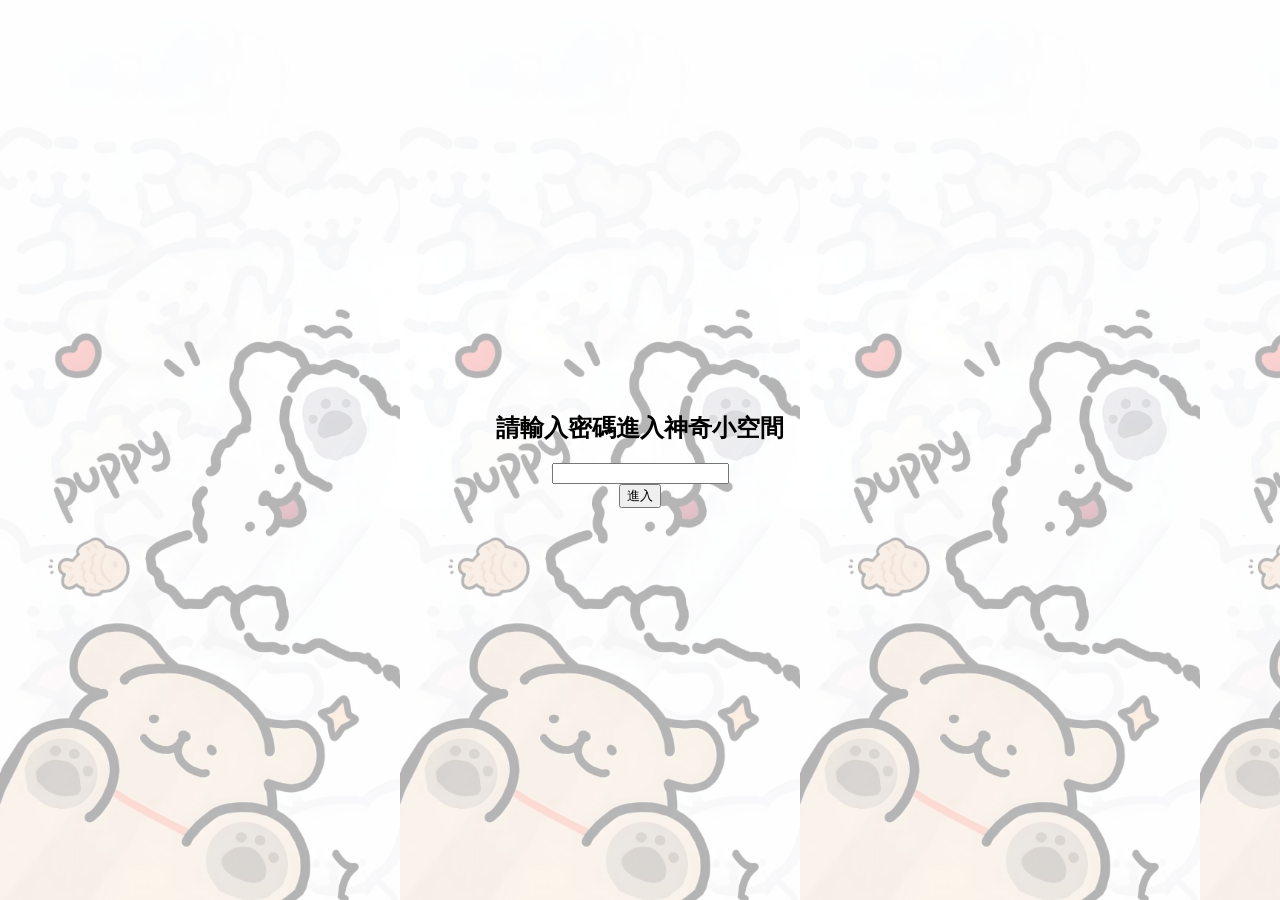
==== index.html @ 513026ff "Update index.html" ====
<!DOCTYPE html>
<html lang="zh-TW">
<head>
<meta charset="UTF-8">
<meta name="viewport" content="width=device-width, initial-scale=1.0">

<title>兩週年快樂</title>

<style>

body{
margin:0;
font-family:"Microsoft JhengHei";
overflow:hidden;

/* 回憶錄背景（這次不會壞） */
background-image:url("B17AA438-737E-43B7-A170-5A848FE84EAA.jpeg");
background-size:400px;
background-repeat:repeat;
background-color:#fff0f5;
}

/* 半透明覆蓋（讓字看得清楚） */
body::before{
content:"";
position:fixed;
width:100%;
height:100%;
background:rgba(255,255,255,0.7);
z-index:-1;
}

/* 密碼頁 */

#passwordPage{
position:fixed;
width:100%;
height:100%;
display:flex;
justify-content:center;
align-items:center;
flex-direction:column;
z-index:10;
}

/* 測驗 */

#quiz{
display:none;
position:fixed;
width:100%;
height:100%;
display:flex;
justify-content:center;
align-items:center;
flex-direction:column;
z-index:9;
}

.option{
margin:10px;
padding:10px 20px;
border:1px solid black;
background:white;
cursor:pointer;
}

/* 輪播 */

#carousel{
display:none;
position:absolute;
top:50%;
left:50%;
transform-style:preserve-3d;
transform:translate(-50%,-50%);
animation:spin 90s linear infinite;
}

@keyframes spin{
0%{transform:translate(-50%,-50%) rotateY(0)}
100%{transform:translate(-50%,-50%) rotateY(360deg)}
}

.photo{
position:absolute;
width:100px;
height:140px;
left:-50px;
top:-70px;
cursor:pointer;
opacity:0.4;
filter:blur(2px);
transition:0.5s;
}

.photo.active{
opacity:1;
filter:blur(0);
transform:scale(1.2);
z-index:2;
}

.photo img{
width:100%;
height:100%;
object-fit:cover;
border-radius:10px;
}

/* 卡片 */

#viewer{
display:none;
position:fixed;
width:100%;
height:100%;
background:rgba(0,0,0,0.8);
justify-content:center;
align-items:center;
z-index:20;
}

.card{
width:240px;
height:320px;
transform-style:preserve-3d;
transition:transform 0.8s;
}

.card.flip{
transform:rotateY(180deg);
}

.front,.back{
position:absolute;
width:100%;
height:100%;
backface-visibility:hidden;
}

.front img{
width:100%;
height:100%;
object-fit:cover;
}

.back{
background:white;
transform:rotateY(180deg);
display:flex;
justify-content:center;
align-items:center;
padding:20px;
}

/* 打字機 */

#typing{
position:fixed;
bottom:20px;
width:100%;
text-align:center;
font-size:20px;
color:#ff4f87;
}

</style>
</head>

<body>

<audio id="bgm" loop>
<source src="music.mp3">
</audio>

<!-- 密碼 -->

<div id="passwordPage">
<h2>請輸入密碼進入神奇小空間</h2>
<input id="password">
<button onclick="enter()">進入</button>
</div>

<!-- 測驗 -->

<div id="quiz">
<h2 id="question"></h2>
<div id="options"></div>
</div>

<!-- 輪播 -->

<div id="carousel"></div>

<!-- 卡片 -->

<div id="viewer" onclick="closeViewer(event)">
<div class="card" id="card">
<div class="front"><img id="photoImg"></div>
<div class="back"><div id="message"></div></div>
</div>
</div>

<div id="typing"></div>

<script>

/* 音樂 */

function playMusic(){
let m=document.getElementById("bgm");
m.play().catch(()=>{});
document.body.addEventListener("click",()=>m.play(),{once:true});
}

/* 進入 */

function enter(){
let p=document.getElementById("password").value;

if(p==="0828"){
document.getElementById("passwordPage").style.display="none";
playMusic();
startQuiz();
}else{
alert("密碼錯誤");
}
}

/* 測驗 */

let quiz=[
{q:"第一次一起過夜的外縣市？",o:["台中","台南","苗栗"],a:1},
{q:"99的五專及碩士科系分別是什麼？",o:["醫檢科/生命科學系-生理組","醫管科/生命科學系-生理組","醫檢科/生技醫藥"],a:0},
{q:"99的鞋子穿幾號？",o:["23","23.5","22.5"],a:1}
];

let qi=0;

function startQuiz(){
document.getElementById("quiz").style.display="flex";
showQ();
}

function showQ(){
let q=quiz[qi];
document.getElementById("question").innerText=q.q;

let html="";
for(let i=0;i<q.o.length;i++){
html+=`<div class="option" onclick="answer(${i})">${q.o[i]}</div>`;
}
document.getElementById("options").innerHTML=html;
}

function answer(i){
if(i===quiz[qi].a){
qi++;
if(qi<quiz.length){
showQ();
}else{
document.getElementById("quiz").style.display="none";
startCarousel();
startTyping();
}
}else{
alert("你死定了");
}
}

/* 輪播 */

function startCarousel(){

let c=document.getElementById("carousel");
c.style.display="block";

let radius=window.innerWidth<768?160:300;

for(let i=1;i<=20;i++){

let deg=(i-1)*(360/20);

let div=document.createElement("div");
div.className="photo";
div.style.transform=`rotateY(${deg}deg) translateZ(${radius}px)`;
div.onclick=()=>openPhoto(i);

div.innerHTML=`<img src="${i}.jpg">`;

c.appendChild(div);

}

}

/* 情話 */

let words=["看屁","一直睡一直睡","我的珍藏都被你看光光了","看屁","看屁","好可愛哦","猜錯了","按看看右邊那張","哈哈哈哈不是這個 再按看看右邊那張😈","嗶嗶嗶啵啵"];

function openPhoto(n){
document.getElementById("viewer").style.display="flex";
document.getElementById("photoImg").src=n+".jpg";
document.getElementById("message").innerText=words[n-1]||"❤️";

setTimeout(()=>{
document.getElementById("card").classList.add("flip");
},300);
}

function closeViewer(e){
if(e.target.id==="viewer"){
document.getElementById("viewer").style.display="none";
document.getElementById("card").classList.remove("flip");
}
}

/* 打字機 */

let text="兩週年快樂張張 很開心我們又一起度過了一個年頭 請多多指教摟";
let ti=0;

function startTyping(){
function t(){
if(ti<text.length){
document.getElementById("typing").innerHTML+=text[ti];
ti++;
setTimeout(t,100);
}
}
t();
}

/* 景深 */

setInterval(()=>{
let ps=document.querySelectorAll(".photo");
ps.forEach(p=>p.classList.remove("active"));

ps.forEach(p=>{
let r=p.getBoundingClientRect();
if(r.left>window.innerWidth*0.3 && r.left<window.innerWidth*0.7){
p.classList.add("active");
}
});
},300);

</script>

</body>
</html>
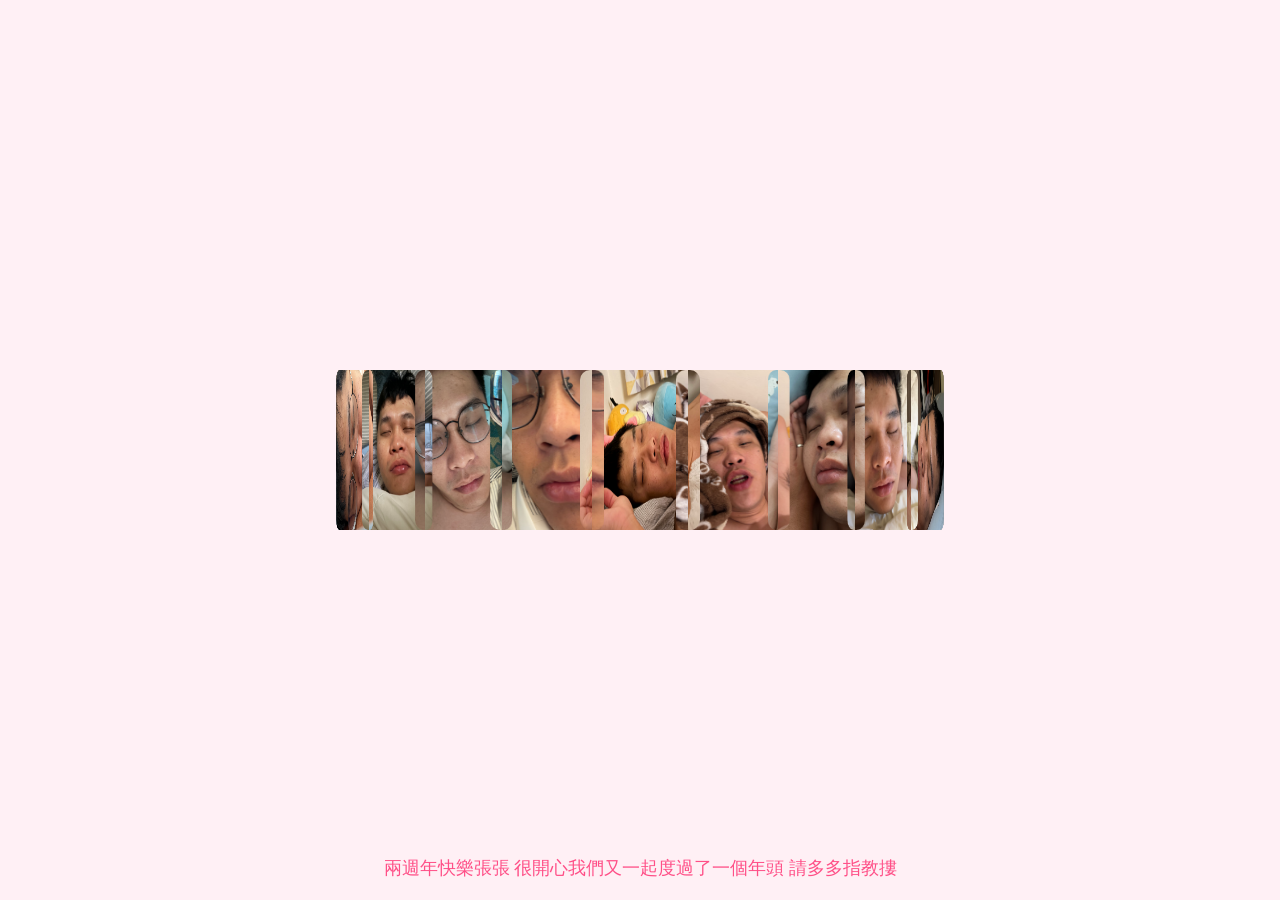
==== commit d1d228f9: "Update index.html" ====
--- a/index.html
+++ b/index.html
@@ -12,60 +12,34 @@
 margin:0;
 font-family:"Microsoft JhengHei";
 overflow:hidden;
-
-/* 回憶錄背景（這次不會壞） */
-background-image:url("B17AA438-737E-43B7-A170-5A848FE84EAA.jpeg");
-background-size:400px;
-background-repeat:repeat;
-background-color:#fff0f5;
-}
-
-/* 半透明覆蓋（讓字看得清楚） */
-body::before{
-content:"";
-position:fixed;
-width:100%;
-height:100%;
-background:rgba(255,255,255,0.7);
-z-index:-1;
-}
-
-/* 密碼頁 */
-
-#passwordPage{
-position:fixed;
-width:100%;
-height:100%;
-display:flex;
-justify-content:center;
-align-items:center;
-flex-direction:column;
-z-index:10;
-}
-
-/* 測驗 */
-
-#quiz{
+background:#fff0f5;
+}
+
+/* 手機用滑動 */
+
+#mobileSlider{
 display:none;
-position:fixed;
-width:100%;
-height:100%;
-display:flex;
-justify-content:center;
-align-items:center;
-flex-direction:column;
-z-index:9;
-}
-
-.option{
-margin:10px;
-padding:10px 20px;
-border:1px solid black;
-background:white;
-cursor:pointer;
-}
-
-/* 輪播 */
+position:absolute;
+width:100%;
+height:100%;
+overflow-x:auto;
+white-space:nowrap;
+scroll-snap-type:x mandatory;
+}
+
+.slide{
+display:inline-block;
+width:80%;
+margin:0 10%;
+scroll-snap-align:center;
+}
+
+.slide img{
+width:100%;
+border-radius:15px;
+}
+
+/* 電腦3D */
 
 #carousel{
 display:none;
@@ -74,7 +48,7 @@
 left:50%;
 transform-style:preserve-3d;
 transform:translate(-50%,-50%);
-animation:spin 90s linear infinite;
+animation:spin 80s linear infinite;
 }
 
 @keyframes spin{
@@ -84,27 +58,15 @@
 
 .photo{
 position:absolute;
-width:100px;
-height:140px;
-left:-50px;
-top:-70px;
-cursor:pointer;
-opacity:0.4;
-filter:blur(2px);
-transition:0.5s;
-}
-
-.photo.active{
-opacity:1;
-filter:blur(0);
-transform:scale(1.2);
-z-index:2;
+width:120px;
+height:160px;
+left:-60px;
+top:-80px;
 }
 
 .photo img{
 width:100%;
 height:100%;
-object-fit:cover;
 border-radius:10px;
 }
 
@@ -122,8 +84,8 @@
 }
 
 .card{
-width:240px;
-height:320px;
+width:260px;
+height:340px;
 transform-style:preserve-3d;
 transition:transform 0.8s;
 }
@@ -161,7 +123,7 @@
 bottom:20px;
 width:100%;
 text-align:center;
-font-size:20px;
+font-size:18px;
 color:#ff4f87;
 }
 
@@ -174,26 +136,8 @@
 <source src="music.mp3">
 </audio>
 
-<!-- 密碼 -->
-
-<div id="passwordPage">
-<h2>請輸入密碼進入神奇小空間</h2>
-<input id="password">
-<button onclick="enter()">進入</button>
-</div>
-
-<!-- 測驗 -->
-
-<div id="quiz">
-<h2 id="question"></h2>
-<div id="options"></div>
-</div>
-
-<!-- 輪播 -->
-
+<div id="mobileSlider"></div>
 <div id="carousel"></div>
-
-<!-- 卡片 -->
 
 <div id="viewer" onclick="closeViewer(event)">
 <div class="card" id="card">
@@ -207,98 +151,55 @@
 <script>
 
 /* 音樂 */
-
-function playMusic(){
-let m=document.getElementById("bgm");
-m.play().catch(()=>{});
-document.body.addEventListener("click",()=>m.play(),{once:true});
-}
-
-/* 進入 */
-
-function enter(){
-let p=document.getElementById("password").value;
-
-if(p==="0828"){
-document.getElementById("passwordPage").style.display="none";
-playMusic();
-startQuiz();
-}else{
-alert("密碼錯誤");
-}
-}
-
-/* 測驗 */
-
-let quiz=[
-{q:"第一次一起過夜的外縣市？",o:["台中","台南","苗栗"],a:1},
-{q:"99的五專及碩士科系分別是什麼？",o:["醫檢科/生命科學系-生理組","醫管科/生命科學系-生理組","醫檢科/生技醫藥"],a:0},
-{q:"99的鞋子穿幾號？",o:["23","23.5","22.5"],a:1}
+document.body.addEventListener("click",()=>{
+document.getElementById("bgm").play();
+},{once:true});
+
+/* 判斷裝置 */
+let isMobile = window.innerWidth < 768;
+
+/* 情話 */
+let words=[
+"看屁","一直睡一直睡","我的珍藏都被你看光光了","堅持下去✊","也不是",
+"多點幾次總會中獎的","猜錯了","按看看右邊那張","哈哈哈哈不是這個 再按看看右邊那張😈","嗶嗶嗶啵啵"
 ];
 
-let qi=0;
-
-function startQuiz(){
-document.getElementById("quiz").style.display="flex";
-showQ();
-}
-
-function showQ(){
-let q=quiz[qi];
-document.getElementById("question").innerText=q.q;
-
-let html="";
-for(let i=0;i<q.o.length;i++){
-html+=`<div class="option" onclick="answer(${i})">${q.o[i]}</div>`;
-}
-document.getElementById("options").innerHTML=html;
-}
-
-function answer(i){
-if(i===quiz[qi].a){
-qi++;
-if(qi<quiz.length){
-showQ();
-}else{
-document.getElementById("quiz").style.display="none";
-startCarousel();
-startTyping();
-}
-}else{
-alert("你死定了");
-}
-}
-
-/* 輪播 */
-
-function startCarousel(){
+/* 手機 */
+if(isMobile){
+
+let slider=document.getElementById("mobileSlider");
+slider.style.display="block";
+
+for(let i=1;i<=20;i++){
+slider.innerHTML+=`
+<div class="slide" onclick="openPhoto(${i})">
+<img src="${i}.jpg">
+</div>`;
+}
+
+}
+
+/* 電腦 */
+else{
 
 let c=document.getElementById("carousel");
 c.style.display="block";
 
-let radius=window.innerWidth<768?160:300;
-
 for(let i=1;i<=20;i++){
-
 let deg=(i-1)*(360/20);
 
 let div=document.createElement("div");
 div.className="photo";
-div.style.transform=`rotateY(${deg}deg) translateZ(${radius}px)`;
+div.style.transform=`rotateY(${deg}deg) translateZ(300px)`;
 div.onclick=()=>openPhoto(i);
 
 div.innerHTML=`<img src="${i}.jpg">`;
-
 c.appendChild(div);
-
-}
-
-}
-
-/* 情話 */
-
-let words=["看屁","一直睡一直睡","我的珍藏都被你看光光了","看屁","看屁","好可愛哦","猜錯了","按看看右邊那張","哈哈哈哈不是這個 再按看看右邊那張😈","嗶嗶嗶啵啵"];
-
+}
+
+}
+
+/* 點照片 */
 function openPhoto(n){
 document.getElementById("viewer").style.display="flex";
 document.getElementById("photoImg").src=n+".jpg";
@@ -319,32 +220,17 @@
 /* 打字機 */
 
 let text="兩週年快樂張張 很開心我們又一起度過了一個年頭 請多多指教摟";
-let ti=0;
-
-function startTyping(){
-function t(){
-if(ti<text.length){
-document.getElementById("typing").innerHTML+=text[ti];
-ti++;
-setTimeout(t,100);
-}
-}
-t();
-}
-
-/* 景深 */
-
-setInterval(()=>{
-let ps=document.querySelectorAll(".photo");
-ps.forEach(p=>p.classList.remove("active"));
-
-ps.forEach(p=>{
-let r=p.getBoundingClientRect();
-if(r.left>window.innerWidth*0.3 && r.left<window.innerWidth*0.7){
-p.classList.add("active");
-}
-});
-},300);
+let i=0;
+
+function type(){
+if(i<text.length){
+document.getElementById("typing").innerHTML+=text[i];
+i++;
+setTimeout(type,100);
+}
+}
+
+type();
 
 </script>
 
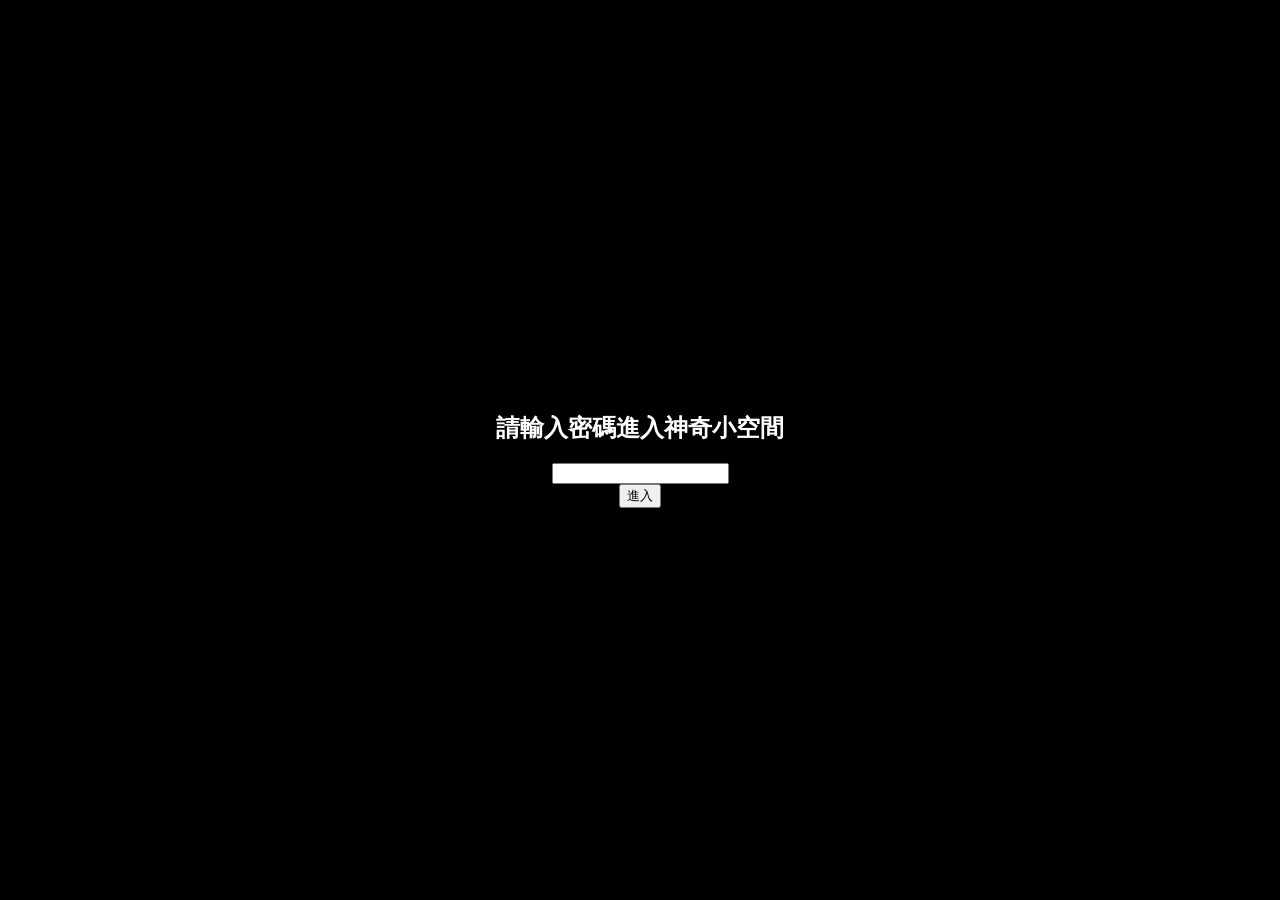
==== commit c401633a: "Update index.html" ====
--- a/index.html
+++ b/index.html
@@ -3,7 +3,6 @@
 <head>
 <meta charset="UTF-8">
 <meta name="viewport" content="width=device-width, initial-scale=1.0">
-
 <title>兩週年快樂</title>
 
 <style>
@@ -11,11 +10,47 @@
 body{
 margin:0;
 font-family:"Microsoft JhengHei";
+background:#000;
 overflow:hidden;
-background:#fff0f5;
-}
-
-/* 手機用滑動 */
+color:white;
+}
+
+/* 🎬 開場淡入 */
+body.fade-in{
+animation:fadeIn 2s ease;
+}
+
+@keyframes fadeIn{
+from{opacity:0}
+to{opacity:1}
+}
+
+/* 背景 */
+
+#bg{
+position:fixed;
+width:100%;
+height:100%;
+background:url("B17AA438-737E-43B7-A170-5A848FE84EAA.jpeg");
+background-size:400px;
+opacity:0.25;
+}
+
+/* 密碼 */
+
+#passwordPage{
+position:fixed;
+width:100%;
+height:100%;
+display:flex;
+justify-content:center;
+align-items:center;
+flex-direction:column;
+background:#000;
+z-index:10;
+}
+
+/* 手機滑動 */
 
 #mobileSlider{
 display:none;
@@ -36,7 +71,9 @@
 
 .slide img{
 width:100%;
-border-radius:15px;
+aspect-ratio:3/4;
+object-fit:cover;
+border-radius:12px;
 }
 
 /* 電腦3D */
@@ -48,7 +85,7 @@
 left:50%;
 transform-style:preserve-3d;
 transform:translate(-50%,-50%);
-animation:spin 80s linear infinite;
+animation:spin 90s linear infinite;
 }
 
 @keyframes spin{
@@ -67,7 +104,25 @@
 .photo img{
 width:100%;
 height:100%;
+object-fit:cover;
 border-radius:10px;
+}
+
+/* 🎬 聚焦背景 */
+
+#overlay{
+position:fixed;
+width:100%;
+height:100%;
+background:rgba(0,0,0,0.7);
+opacity:0;
+transition:0.5s;
+pointer-events:none;
+z-index:15;
+}
+
+#overlay.show{
+opacity:1;
 }
 
 /* 卡片 */
@@ -77,7 +132,6 @@
 position:fixed;
 width:100%;
 height:100%;
-background:rgba(0,0,0,0.8);
 justify-content:center;
 align-items:center;
 z-index:20;
@@ -99,6 +153,8 @@
 width:100%;
 height:100%;
 backface-visibility:hidden;
+border-radius:12px;
+overflow:hidden;
 }
 
 .front img{
@@ -108,37 +164,56 @@
 }
 
 .back{
-background:white;
+background:#111;
 transform:rotateY(180deg);
 display:flex;
 justify-content:center;
 align-items:center;
 padding:20px;
-}
-
-/* 打字機 */
-
-#typing{
-position:fixed;
-bottom:20px;
-width:100%;
 text-align:center;
 font-size:18px;
-color:#ff4f87;
+}
+
+/* 🎬 字幕打字機 */
+
+#typing{
+position:fixed;
+bottom:30px;
+width:90%;
+left:5%;
+text-align:center;
+font-size:18px;
+color:#fff;
+line-height:1.6;
+letter-spacing:1px;
 }
 
 </style>
 </head>
 
-<body>
+<body class="fade-in">
+
+<div id="bg"></div>
+<div id="overlay"></div>
 
 <audio id="bgm" loop>
 <source src="music.mp3">
 </audio>
 
+<!-- 密碼 -->
+<div id="passwordPage">
+<h2>請輸入密碼進入神奇小空間</h2>
+<input id="password">
+<button onclick="enter()">進入</button>
+</div>
+
+<!-- 手機 -->
 <div id="mobileSlider"></div>
+
+<!-- 電腦 -->
 <div id="carousel"></div>
 
+<!-- 卡片 -->
 <div id="viewer" onclick="closeViewer(event)">
 <div class="card" id="card">
 <div class="front"><img id="photoImg"></div>
@@ -150,69 +225,102 @@
 
 <script>
 
-/* 音樂 */
-document.body.addEventListener("click",()=>{
-document.getElementById("bgm").play();
-},{once:true});
-
-/* 判斷裝置 */
+/* 🎬 音樂淡入 */
+
+function playMusic(){
+let m=document.getElementById("bgm");
+m.volume=0;
+m.play().catch(()=>{});
+
+let v=0;
+let fade=setInterval(()=>{
+v+=0.02;
+if(v>=1){v=1;clearInterval(fade);}
+m.volume=v;
+},200);
+}
+
+/* 密碼 */
+
+function enter(){
+if(document.getElementById("password").value==="0828"){
+document.getElementById("passwordPage").style.display="none";
+playMusic();
+start();
+}else{
+alert("密碼錯誤");
+}
+}
+
+/* 啟動 */
+
+function start(){
+
 let isMobile = window.innerWidth < 768;
 
+/* 手機 */
+if(isMobile){
+let slider=document.getElementById("mobileSlider");
+slider.style.display="block";
+
+for(let i=1;i<=20;i++){
+slider.innerHTML+=`
+<div class="slide" onclick="openPhoto(${i})">
+<img src="${i}.jpg" loading="lazy">
+</div>`;
+}
+}
+
+/* 電腦 */
+else{
+let c=document.getElementById("carousel");
+c.style.display="block";
+
+for(let i=1;i<=20;i++){
+let deg=(i-1)*(360/20);
+
+let div=document.createElement("div");
+div.className="photo";
+div.style.transform=`rotateY(${deg}deg) translateZ(300px)`;
+div.onclick=()=>openPhoto(i);
+
+div.innerHTML=`<img src="${i}.jpg">`;
+c.appendChild(div);
+}
+}
+
+startTyping();
+}
+
 /* 情話 */
+
 let words=[
 "看屁","一直睡一直睡","我的珍藏都被你看光光了","堅持下去✊","也不是",
 "多點幾次總會中獎的","猜錯了","按看看右邊那張","哈哈哈哈不是這個 再按看看右邊那張😈","嗶嗶嗶啵啵"
 ];
 
-/* 手機 */
-if(isMobile){
-
-let slider=document.getElementById("mobileSlider");
-slider.style.display="block";
-
-for(let i=1;i<=20;i++){
-slider.innerHTML+=`
-<div class="slide" onclick="openPhoto(${i})">
-<img src="${i}.jpg">
-</div>`;
-}
-
-}
-
-/* 電腦 */
-else{
-
-let c=document.getElementById("carousel");
-c.style.display="block";
-
-for(let i=1;i<=20;i++){
-let deg=(i-1)*(360/20);
-
-let div=document.createElement("div");
-div.className="photo";
-div.style.transform=`rotateY(${deg}deg) translateZ(300px)`;
-div.onclick=()=>openPhoto(i);
-
-div.innerHTML=`<img src="${i}.jpg">`;
-c.appendChild(div);
-}
-
-}
-
-/* 點照片 */
+/* 打開 */
+
 function openPhoto(n){
+
 document.getElementById("viewer").style.display="flex";
+document.getElementById("overlay").classList.add("show");
+
 document.getElementById("photoImg").src=n+".jpg";
 document.getElementById("message").innerText=words[n-1]||"❤️";
 
 setTimeout(()=>{
 document.getElementById("card").classList.add("flip");
-},300);
-}
+},400);
+
+}
+
+/* 關閉 */
 
 function closeViewer(e){
 if(e.target.id==="viewer"){
 document.getElementById("viewer").style.display="none";
+document.getElementById("overlay").classList.remove("show");
 document.getElementById("card").classList.remove("flip");
 }
 }
@@ -222,15 +330,16 @@
 let text="兩週年快樂張張 很開心我們又一起度過了一個年頭 請多多指教摟";
 let i=0;
 
+function startTyping(){
 function type(){
 if(i<text.length){
 document.getElementById("typing").innerHTML+=text[i];
 i++;
-setTimeout(type,100);
-}
-}
-
+setTimeout(type,80);
+}
+}
 type();
+}
 
 </script>
 
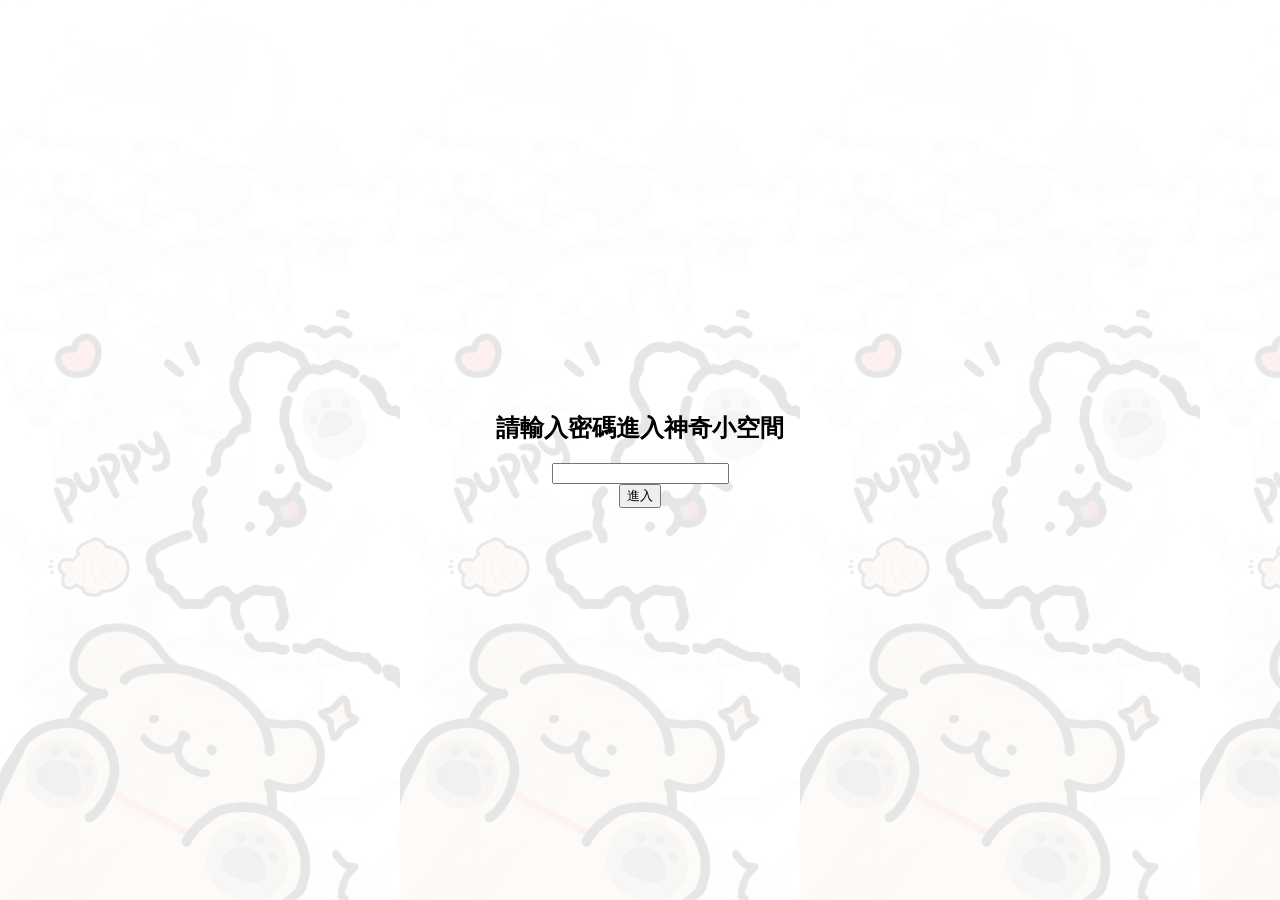
==== commit 163f4853: "Update index.html" ====
--- a/index.html
+++ b/index.html
@@ -3,6 +3,7 @@
 <head>
 <meta charset="UTF-8">
 <meta name="viewport" content="width=device-width, initial-scale=1.0">
+
 <title>兩週年快樂</title>
 
 <style>
@@ -10,34 +11,23 @@
 body{
 margin:0;
 font-family:"Microsoft JhengHei";
-background:#000;
 overflow:hidden;
-color:white;
-}
-
-/* 🎬 開場淡入 */
-body.fade-in{
-animation:fadeIn 2s ease;
-}
-
+background:url("B17AA438-737E-43B7-A170-5A848FE84EAA.jpeg");
+background-size:400px;
+background-repeat:repeat;
+background-color:#fff0f5;
+}
+
+/* 淡入 */
+body{
+animation:fadeIn 1.5s ease;
+}
 @keyframes fadeIn{
 from{opacity:0}
 to{opacity:1}
 }
 
-/* 背景 */
-
-#bg{
-position:fixed;
-width:100%;
-height:100%;
-background:url("B17AA438-737E-43B7-A170-5A848FE84EAA.jpeg");
-background-size:400px;
-opacity:0.25;
-}
-
 /* 密碼 */
-
 #passwordPage{
 position:fixed;
 width:100%;
@@ -46,12 +36,32 @@
 justify-content:center;
 align-items:center;
 flex-direction:column;
-background:#000;
+background:rgba(255,255,255,0.9);
 z-index:10;
 }
 
+/* 測驗 */
+#quiz{
+display:none;
+position:fixed;
+width:100%;
+height:100%;
+background:rgba(255,255,255,0.9);
+justify-content:center;
+align-items:center;
+flex-direction:column;
+z-index:9;
+}
+
+.option{
+margin:10px;
+padding:10px 20px;
+background:white;
+border:1px solid black;
+cursor:pointer;
+}
+
 /* 手機滑動 */
-
 #mobileSlider{
 display:none;
 position:absolute;
@@ -77,7 +87,6 @@
 }
 
 /* 電腦3D */
-
 #carousel{
 display:none;
 position:absolute;
@@ -95,10 +104,11 @@
 
 .photo{
 position:absolute;
-width:120px;
-height:160px;
-left:-60px;
-top:-80px;
+width:110px;
+height:150px;
+left:-55px;
+top:-75px;
+cursor:pointer;
 }
 
 .photo img{
@@ -108,25 +118,22 @@
 border-radius:10px;
 }
 
-/* 🎬 聚焦背景 */
-
+/* 背景變暗 */
 #overlay{
 position:fixed;
 width:100%;
 height:100%;
-background:rgba(0,0,0,0.7);
+background:rgba(0,0,0,0.6);
 opacity:0;
 transition:0.5s;
 pointer-events:none;
 z-index:15;
 }
-
 #overlay.show{
 opacity:1;
 }
 
 /* 卡片 */
-
 #viewer{
 display:none;
 position:fixed;
@@ -141,7 +148,7 @@
 width:260px;
 height:340px;
 transform-style:preserve-3d;
-transition:transform 0.8s;
+transition:0.8s;
 }
 
 .card.flip{
@@ -164,36 +171,33 @@
 }
 
 .back{
-background:#111;
+background:white;
 transform:rotateY(180deg);
 display:flex;
 justify-content:center;
 align-items:center;
 padding:20px;
 text-align:center;
-font-size:18px;
-}
-
-/* 🎬 字幕打字機 */
-
+}
+
+/* 打字機 */
 #typing{
 position:fixed;
-bottom:30px;
+bottom:20px;
 width:90%;
 left:5%;
 text-align:center;
 font-size:18px;
-color:#fff;
+color:#ff4f87;
 line-height:1.6;
-letter-spacing:1px;
+word-break:break-word;
 }
 
 </style>
 </head>
 
-<body class="fade-in">
-
-<div id="bg"></div>
+<body>
+
 <div id="overlay"></div>
 
 <audio id="bgm" loop>
@@ -205,6 +209,12 @@
 <h2>請輸入密碼進入神奇小空間</h2>
 <input id="password">
 <button onclick="enter()">進入</button>
+</div>
+
+<!-- 測驗 -->
+<div id="quiz">
+<h2 id="question"></h2>
+<div id="options"></div>
 </div>
 
 <!-- 手機 -->
@@ -225,65 +235,93 @@
 
 <script>
 
-/* 🎬 音樂淡入 */
-
+/* 音樂淡入 */
 function playMusic(){
 let m=document.getElementById("bgm");
 m.volume=0;
 m.play().catch(()=>{});
-
 let v=0;
-let fade=setInterval(()=>{
-v+=0.02;
-if(v>=1){v=1;clearInterval(fade);}
+let t=setInterval(()=>{
+v+=0.05;
+if(v>=1){v=1;clearInterval(t);}
 m.volume=v;
 },200);
 }
 
 /* 密碼 */
-
 function enter(){
 if(document.getElementById("password").value==="0828"){
 document.getElementById("passwordPage").style.display="none";
 playMusic();
-start();
+startQuiz();
 }else{
 alert("密碼錯誤");
 }
 }
 
+/* 測驗 */
+let quiz=[
+{q:"第一次一起過夜的外縣市？",o:["台中","台南","苗栗"],a:1},
+{q:"99的五專及碩士科系分別是什麼？",o:["醫檢科/生命科學系-生理組","醫管科/生命科學系-生理組","醫檢科/生技醫藥"],a:0},
+{q:"99的鞋子穿幾號？",o:["23","23.5","22.5"],a:1}
+];
+let qi=0;
+
+function startQuiz(){
+document.getElementById("quiz").style.display="flex";
+showQ();
+}
+
+function showQ(){
+let q=quiz[qi];
+document.getElementById("question").innerText=q.q;
+
+let html="";
+q.o.forEach((t,i)=>{
+html+=`<div class="option" onclick="answer(${i})">${t}</div>`;
+});
+document.getElementById("options").innerHTML=html;
+}
+
+function answer(i){
+if(i===quiz[qi].a){
+qi++;
+if(qi<quiz.length){
+showQ();
+}else{
+document.getElementById("quiz").style.display="none";
+start();
+}
+}else{
+alert("你死定了");
+}
+}
+
 /* 啟動 */
-
 function start(){
 
-let isMobile = window.innerWidth < 768;
-
-/* 手機 */
+let isMobile=window.innerWidth<768;
+
 if(isMobile){
-let slider=document.getElementById("mobileSlider");
-slider.style.display="block";
+let s=document.getElementById("mobileSlider");
+s.style.display="block";
 
 for(let i=1;i<=20;i++){
-slider.innerHTML+=`
+s.innerHTML+=`
 <div class="slide" onclick="openPhoto(${i})">
 <img src="${i}.jpg" loading="lazy">
 </div>`;
 }
-}
-
-/* 電腦 */
-else{
+}else{
 let c=document.getElementById("carousel");
 c.style.display="block";
 
 for(let i=1;i<=20;i++){
 let deg=(i-1)*(360/20);
-
 let div=document.createElement("div");
 div.className="photo";
 div.style.transform=`rotateY(${deg}deg) translateZ(300px)`;
 div.onclick=()=>openPhoto(i);
-
 div.innerHTML=`<img src="${i}.jpg">`;
 c.appendChild(div);
 }
@@ -293,16 +331,12 @@
 }
 
 /* 情話 */
-
 let words=[
 "看屁","一直睡一直睡","我的珍藏都被你看光光了","堅持下去✊","也不是",
 "多點幾次總會中獎的","猜錯了","按看看右邊那張","哈哈哈哈不是這個 再按看看右邊那張😈","嗶嗶嗶啵啵"
 ];
 
-/* 打開 */
-
 function openPhoto(n){
-
 document.getElementById("viewer").style.display="flex";
 document.getElementById("overlay").classList.add("show");
 
@@ -311,11 +345,8 @@
 
 setTimeout(()=>{
 document.getElementById("card").classList.add("flip");
-},400);
-
-}
-
-/* 關閉 */
+},300);
+}
 
 function closeViewer(e){
 if(e.target.id==="viewer"){
@@ -326,19 +357,18 @@
 }
 
 /* 打字機 */
-
 let text="兩週年快樂張張 很開心我們又一起度過了一個年頭 請多多指教摟";
 let i=0;
 
 function startTyping(){
-function type(){
+function t(){
 if(i<text.length){
 document.getElementById("typing").innerHTML+=text[i];
 i++;
-setTimeout(type,80);
-}
-}
-type();
+setTimeout(t,80);
+}
+}
+t();
 }
 
 </script>
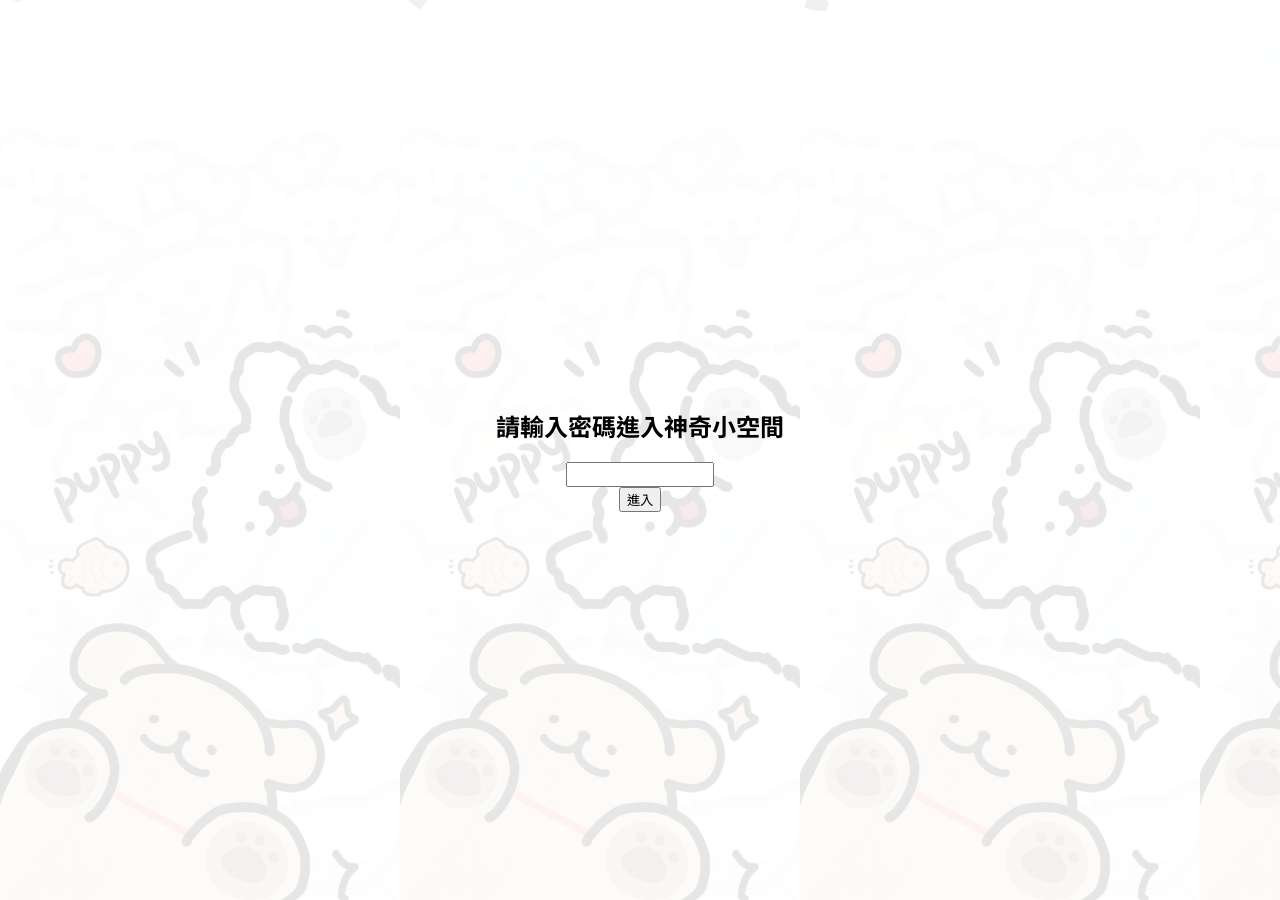
==== commit 74029ea2: "Update index.html" ====
--- a/index.html
+++ b/index.html
@@ -6,11 +6,14 @@
 
 <title>兩週年快樂</title>
 
+<!-- 圓潤字體 -->
+<link href="https://fonts.googleapis.com/css2?family=Noto+Sans+TC:wght@400;500;700&display=swap" rel="stylesheet">
+
 <style>
 
 body{
 margin:0;
-font-family:"Microsoft JhengHei";
+font-family:'Noto Sans TC','Microsoft JhengHei',sans-serif;
 overflow:hidden;
 background:url("B17AA438-737E-43B7-A170-5A848FE84EAA.jpeg");
 background-size:400px;
@@ -18,13 +21,9 @@
 background-color:#fff0f5;
 }
 
-/* 淡入 */
-body{
-animation:fadeIn 1.5s ease;
-}
-@keyframes fadeIn{
-from{opacity:0}
-to{opacity:1}
+/* 按鈕字體 */
+button,input{
+font-family:'Noto Sans TC','Microsoft JhengHei',sans-serif;
 }
 
 /* 密碼 */
@@ -118,7 +117,7 @@
 border-radius:10px;
 }
 
-/* 背景變暗 */
+/* 遮罩 */
 #overlay{
 position:fixed;
 width:100%;
@@ -129,6 +128,7 @@
 pointer-events:none;
 z-index:15;
 }
+
 #overlay.show{
 opacity:1;
 }
@@ -187,10 +187,16 @@
 width:90%;
 left:5%;
 text-align:center;
-font-size:18px;
+font-size:20px;
 color:#ff4f87;
-line-height:1.6;
-word-break:break-word;
+}
+
+/* 愛心 */
+.heart{
+position:fixed;
+top:-20px;
+pointer-events:none;
+z-index:1;
 }
 
 </style>
@@ -200,7 +206,7 @@
 
 <div id="overlay"></div>
 
-<audio id="bgm" loop>
+<audio id="bgm" loop preload="auto">
 <source src="music.mp3">
 </audio>
 
@@ -235,17 +241,9 @@
 
 <script>
 
-/* 音樂淡入 */
+/* 音樂 */
 function playMusic(){
-let m=document.getElementById("bgm");
-m.volume=0;
-m.play().catch(()=>{});
-let v=0;
-let t=setInterval(()=>{
-v+=0.05;
-if(v>=1){v=1;clearInterval(t);}
-m.volume=v;
-},200);
+document.getElementById("bgm").play().catch(()=>{});
 }
 
 /* 密碼 */
@@ -265,6 +263,7 @@
 {q:"99的五專及碩士科系分別是什麼？",o:["醫檢科/生命科學系-生理組","醫管科/生命科學系-生理組","醫檢科/生技醫藥"],a:0},
 {q:"99的鞋子穿幾號？",o:["23","23.5","22.5"],a:1}
 ];
+
 let qi=0;
 
 function startQuiz(){
@@ -331,10 +330,7 @@
 }
 
 /* 情話 */
-let words=[
-"看屁","一直睡一直睡","我的珍藏都被你看光光了","堅持下去✊","也不是",
-"多點幾次總會中獎的","猜錯了","按看看右邊那張","哈哈哈哈不是這個 再按看看右邊那張😈","嗶嗶嗶啵啵"
-];
+let words=["看屁","一直睡一直睡","我的珍藏都被你看光光了","堅持下去✊","也不是","多點幾次總會中獎的","猜錯了","按看看右邊那張","哈哈哈哈不是這個 再按看看右邊那張😈","嗶嗶嗶啵啵"];
 
 function openPhoto(n){
 document.getElementById("viewer").style.display="flex";
@@ -355,6 +351,24 @@
 document.getElementById("card").classList.remove("flip");
 }
 }
+
+/* 愛心 */
+setInterval(()=>{
+let h=document.createElement("div");
+h.className="heart";
+h.innerHTML="❤";
+h.style.left=Math.random()*100+"vw";
+h.style.fontSize=(12+Math.random()*20)+"px";
+h.style.opacity=0.6;
+h.style.transform=`rotate(${Math.random()*360}deg)`;
+h.style.animation=`fall ${5+Math.random()*4}s linear`;
+document.body.appendChild(h);
+setTimeout(()=>h.remove(),9000);
+},2000);
+
+let style=document.createElement("style");
+style.innerHTML=`@keyframes fall{to{transform:translateY(110vh) rotate(720deg);}}`;
+document.head.appendChild(style);
 
 /* 打字機 */
 let text="兩週年快樂張張 很開心我們又一起度過了一個年頭 請多多指教摟";
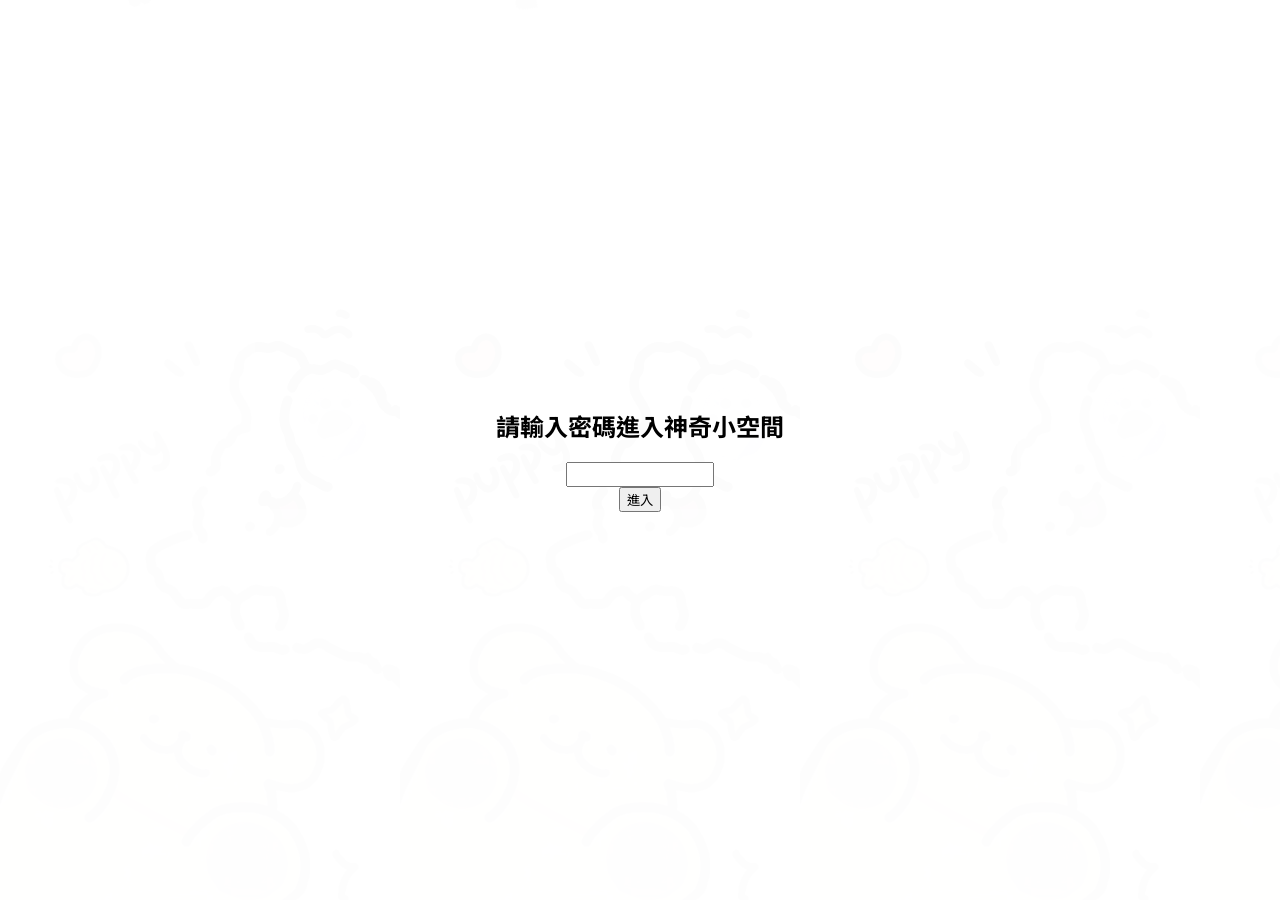
==== commit 1080eddd: "Update index.html" ====
--- a/index.html
+++ b/index.html
@@ -6,7 +6,6 @@
 
 <title>兩週年快樂</title>
 
-<!-- 圓潤字體 -->
 <link href="https://fonts.googleapis.com/css2?family=Noto+Sans+TC:wght@400;500;700&display=swap" rel="stylesheet">
 
 <style>
@@ -21,7 +20,6 @@
 background-color:#fff0f5;
 }
 
-/* 按鈕字體 */
 button,input{
 font-family:'Noto Sans TC','Microsoft JhengHei',sans-serif;
 }
@@ -46,6 +44,7 @@
 width:100%;
 height:100%;
 background:rgba(255,255,255,0.9);
+display:flex;
 justify-content:center;
 align-items:center;
 flex-direction:column;
@@ -83,6 +82,7 @@
 aspect-ratio:3/4;
 object-fit:cover;
 border-radius:12px;
+background:#eee;
 }
 
 /* 電腦3D */
@@ -128,10 +128,7 @@
 pointer-events:none;
 z-index:15;
 }
-
-#overlay.show{
-opacity:1;
-}
+#overlay.show{opacity:1;}
 
 /* 卡片 */
 #viewer{
@@ -151,9 +148,7 @@
 transition:0.8s;
 }
 
-.card.flip{
-transform:rotateY(180deg);
-}
+.card.flip{transform:rotateY(180deg);}
 
 .front,.back{
 position:absolute;
@@ -210,26 +205,20 @@
 <source src="music.mp3">
 </audio>
 
-<!-- 密碼 -->
 <div id="passwordPage">
 <h2>請輸入密碼進入神奇小空間</h2>
 <input id="password">
 <button onclick="enter()">進入</button>
 </div>
 
-<!-- 測驗 -->
 <div id="quiz">
 <h2 id="question"></h2>
 <div id="options"></div>
 </div>
 
-<!-- 手機 -->
 <div id="mobileSlider"></div>
-
-<!-- 電腦 -->
 <div id="carousel"></div>
 
-<!-- 卡片 -->
 <div id="viewer" onclick="closeViewer(event)">
 <div class="card" id="card">
 <div class="front"><img id="photoImg"></div>
@@ -296,22 +285,58 @@
 }
 }
 
-/* 啟動 */
+/* 🚀 手機優化版 */
 function start(){
 
 let isMobile=window.innerWidth<768;
 
 if(isMobile){
+
 let s=document.getElementById("mobileSlider");
 s.style.display="block";
 
+/* 建立圖片（先不載） */
 for(let i=1;i<=20;i++){
+
+let loadType = i<=5 ? "eager" : "lazy";
+
 s.innerHTML+=`
 <div class="slide" onclick="openPhoto(${i})">
-<img src="${i}.jpg" loading="lazy">
+<img data-src="${i}.jpg" loading="${loadType}">
 </div>`;
 }
-}else{
+
+/* 預載前5張 */
+for(let i=1;i<=5;i++){
+let img=new Image();
+img.src=i+".jpg";
+}
+
+/* 滑到前就載入 */
+let imgs=document.querySelectorAll("#mobileSlider img");
+
+let observer=new IntersectionObserver(entries=>{
+entries.forEach(entry=>{
+if(entry.isIntersecting){
+let img=entry.target;
+if(img.dataset.src){
+img.src=img.dataset.src;
+img.removeAttribute("data-src");
+}
+}
+});
+},{
+root:s,
+rootMargin:"200px"
+});
+
+imgs.forEach(img=>observer.observe(img));
+
+}
+
+/* 電腦 */
+else{
+
 let c=document.getElementById("carousel");
 c.style.display="block";
 
@@ -324,6 +349,7 @@
 div.innerHTML=`<img src="${i}.jpg">`;
 c.appendChild(div);
 }
+
 }
 
 startTyping();
